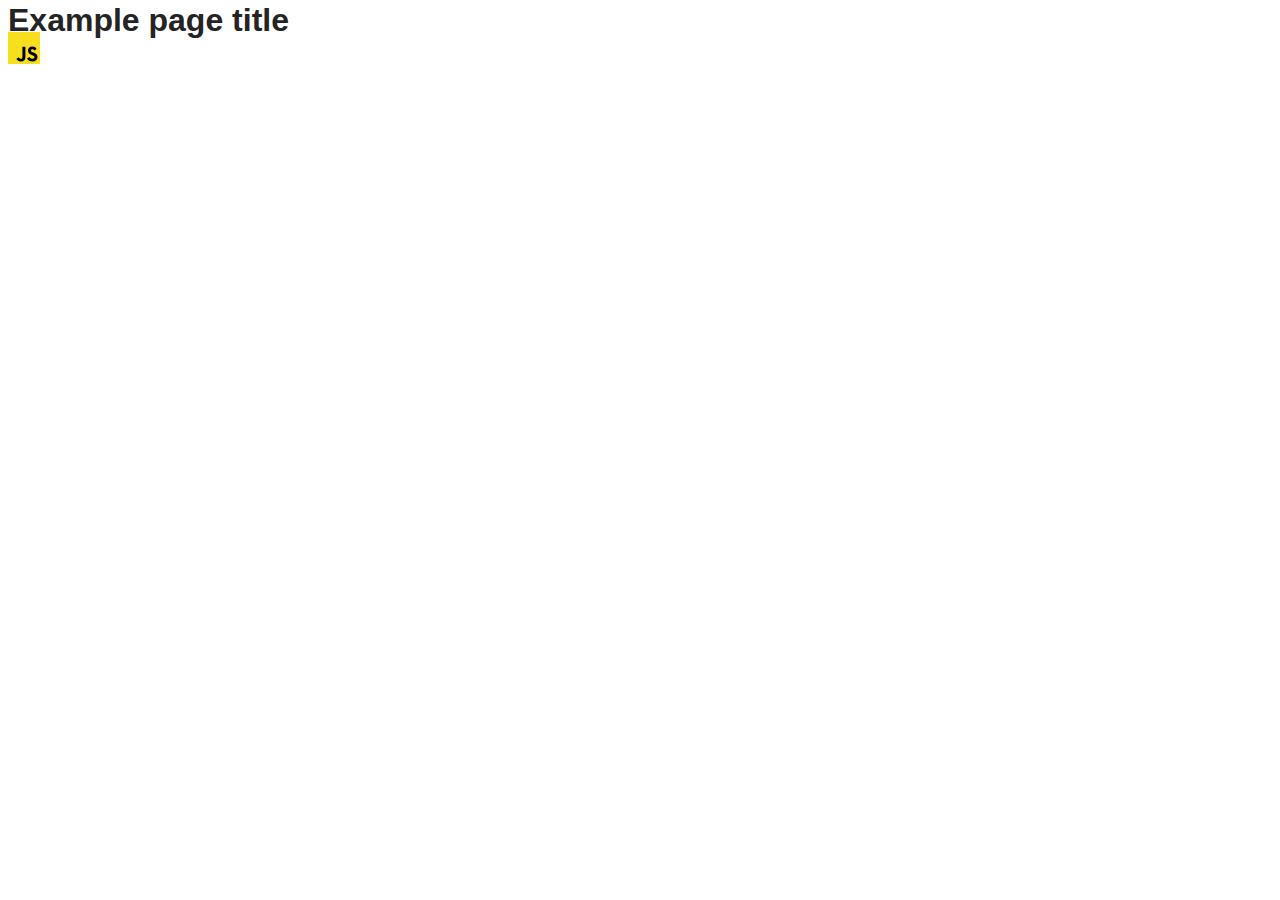
==== src/index.html @ 6e302fae "Initial commit" ====
<!DOCTYPE html>
<html lang="en">
  <head>
    <meta charset="UTF-8" />
    <link rel="icon" type="image/svg+xml" href="/favicon.svg" />
    <meta name="viewport" content="width=device-width, initial-scale=1.0" />
    <title>Vanilla App Template</title>
    <link rel="stylesheet" href="./css/styles.css" />
  </head>
  <body>
    <load ="partials/header.html" />

    <section>
      <h1>Example page title</h1>
      <!-- Path to images as from index.html file -->
      <img src="./img/javascript.svg" alt="" />
    </section>

    <!-- Loads the specified .html file -->
    <load ="partials/vite-promo.html" />

    <script type="module" src="./main.js"></script>
  </body>
</html>
---- src/css/styles.css ----
/**
  |============================
  | include css partials with
  | default @import url()
  |============================
*/
@import url('./reset.css');
@import url('./vite-promo.css');
@import url('./header.css');

:root {
  font-family: Inter, Avenir, Helvetica, Arial, sans-serif;
  font-size: 16px;
  line-height: 24px;
  font-weight: 400;

  color: #242424;
  background-color: rgba(255, 255, 255, 0.87);

  font-synthesis: none;
  text-rendering: optimizeLegibility;
  -webkit-font-smoothing: antialiased;
  -moz-osx-font-smoothing: grayscale;
  -webkit-text-size-adjust: 100%;
}
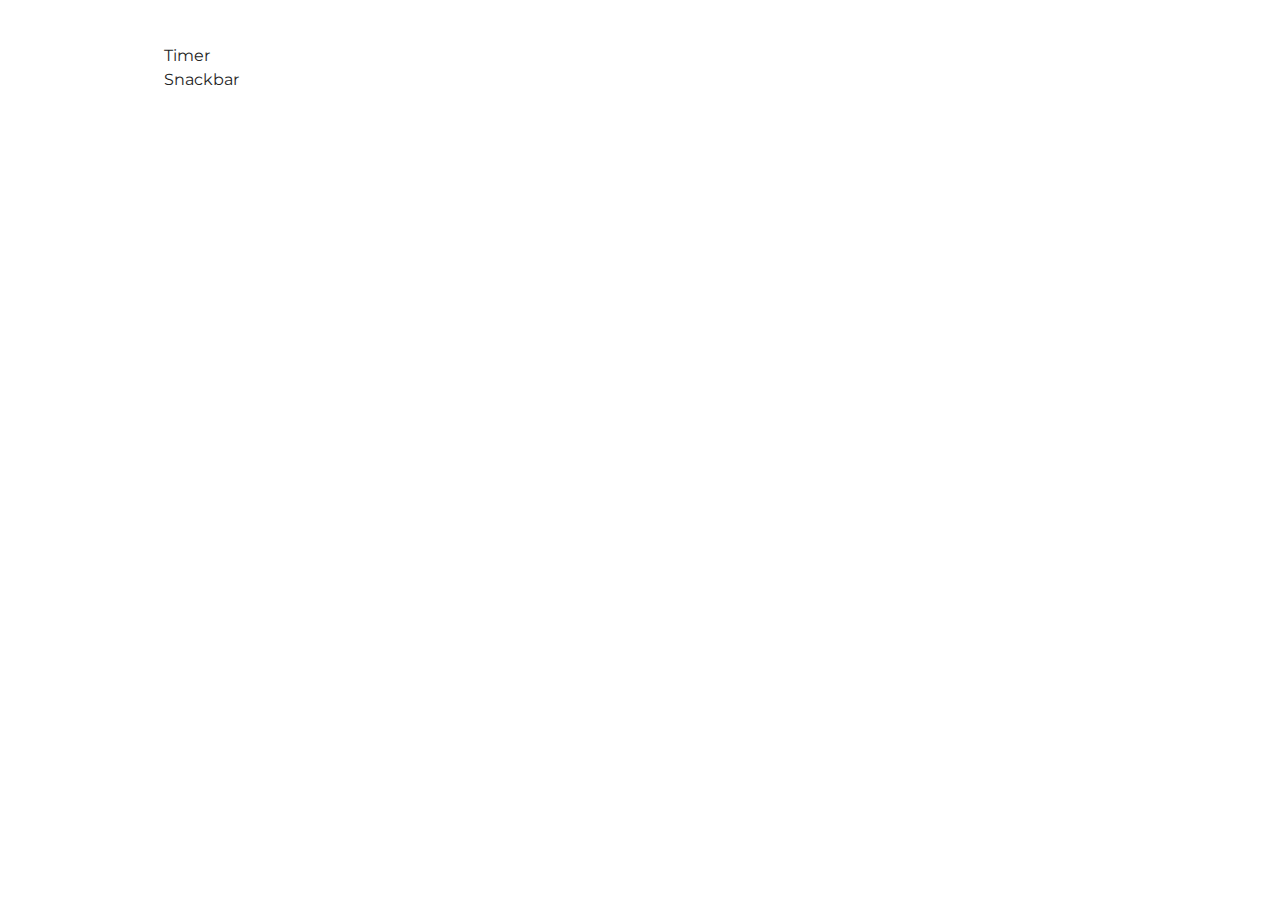
==== commit 8e6044f1: "hw-js-10" ====
--- a/src/index.html
+++ b/src/index.html
@@ -4,21 +4,19 @@
     <meta charset="UTF-8" />
     <link rel="icon" type="image/svg+xml" href="/favicon.svg" />
     <meta name="viewport" content="width=device-width, initial-scale=1.0" />
-    <title>Vanilla App Template</title>
+    <title>goit-js-hw-10</title>
+    <link rel="stylesheet" href="https://cdn.jsdelivr.net/npm/normalize.css@8.0.1/normalize.min.css" />
     <link rel="stylesheet" href="./css/styles.css" />
   </head>
   <body>
-    <load ="partials/header.html" />
-
-    <section>
-      <h1>Example page title</h1>
-      <!-- Path to images as from index.html file -->
-      <img src="./img/javascript.svg" alt="" />
-    </section>
-
-    <!-- Loads the specified .html file -->
-    <load ="partials/vite-promo.html" />
-
-    <script type="module" src="./main.js"></script>
+    <header></header>
+    <main>
+      <ul>
+        <li><a href="./1-timer.html">Timer</a></li>
+        <li><a href="./2-snackbar.html">Snackbar</a></li>
+      </ul>
+    </main>
+    <footer></footer>
+   
   </body>
 </html>
--- a/src/css/styles.css
+++ b/src/css/styles.css
@@ -4,12 +4,15 @@
   | default @import url()
   |============================
 */
+@import url('https://fonts.googleapis.com/css2?family=Montserrat:ital,wght@0,100..900;1,100..900&display=swap');
+@import url('./2-snackbar.css');
+@import url('./1-timer.css');
 @import url('./reset.css');
-@import url('./vite-promo.css');
+@import url('./common.css');
 @import url('./header.css');
 
 :root {
-  font-family: Inter, Avenir, Helvetica, Arial, sans-serif;
+  font-family: "Montserrat", sans-serif;
   font-size: 16px;
   line-height: 24px;
   font-weight: 400;
@@ -23,3 +26,10 @@
   -moz-osx-font-smoothing: grayscale;
   -webkit-text-size-adjust: 100%;
 }
+body {
+  font-family: 'Montserrat', sans-serif;
+}
+
+.page-item {
+  list-style: none;
+}